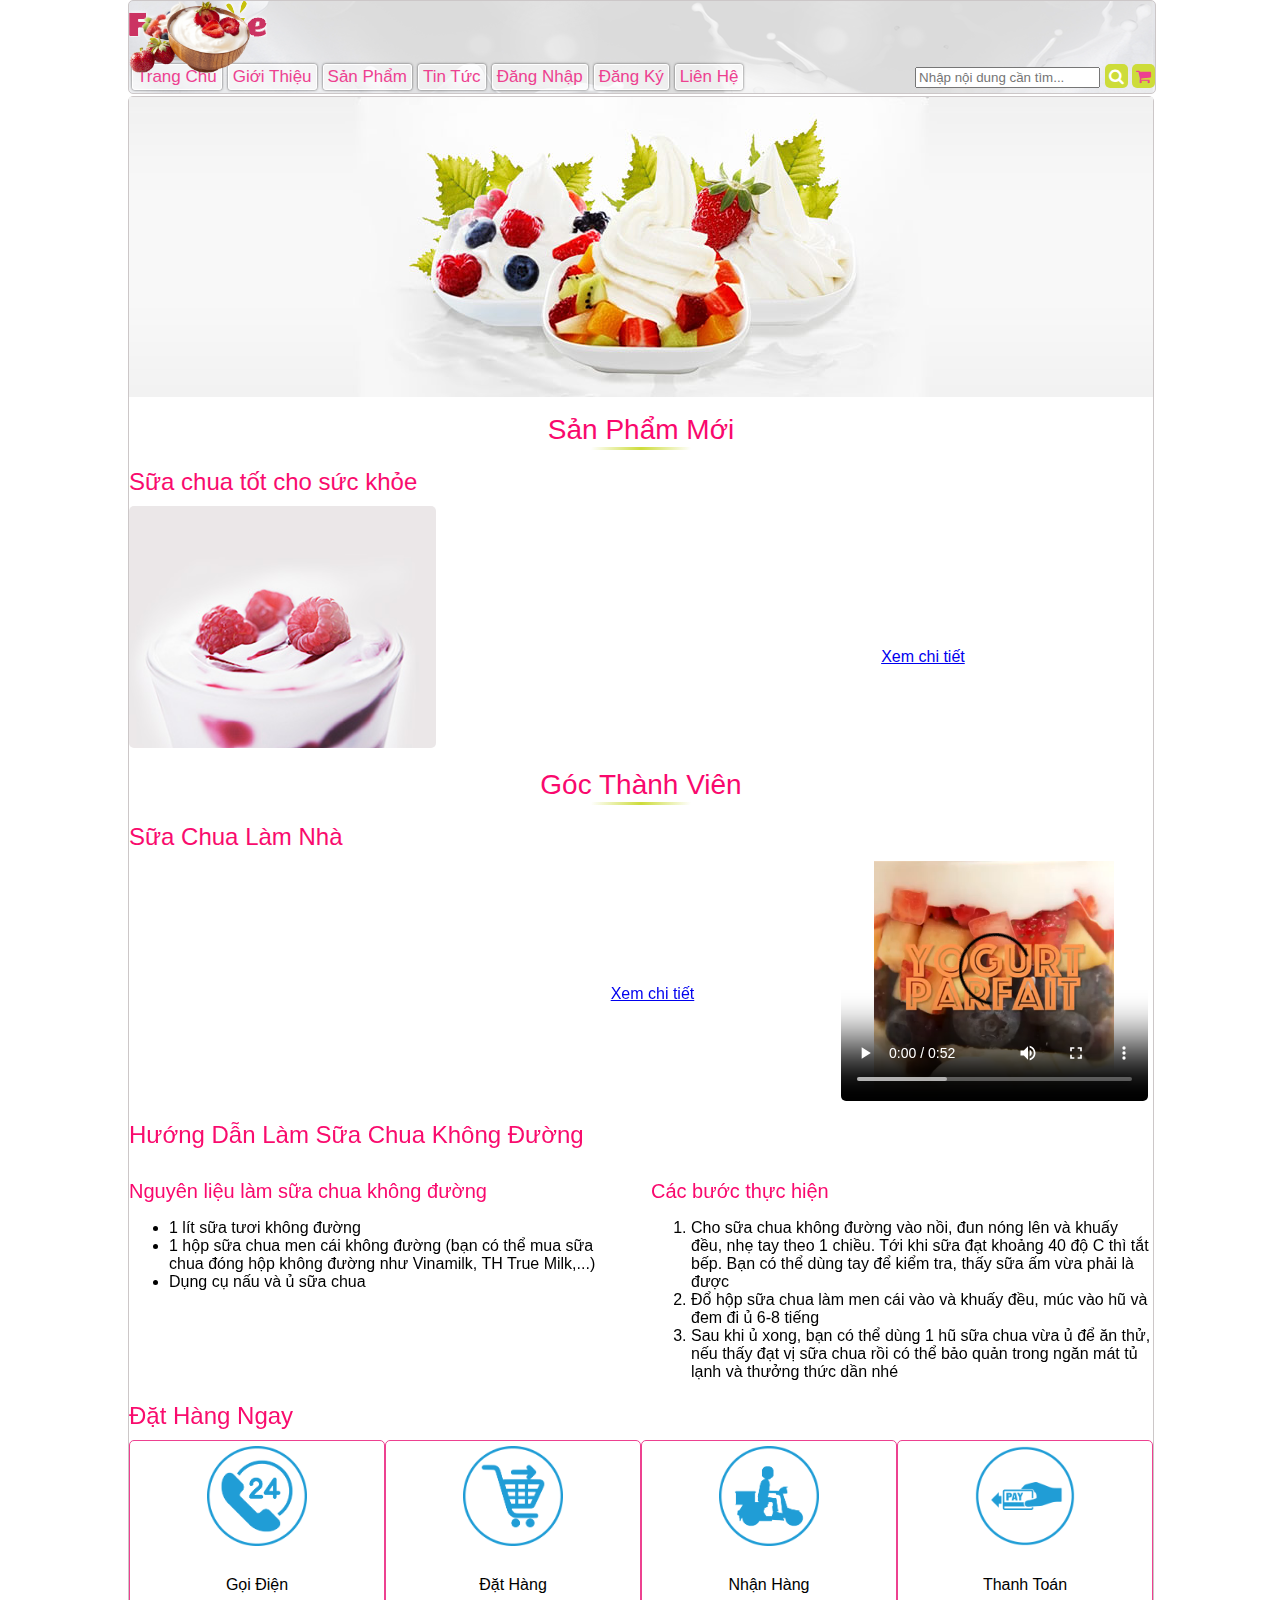
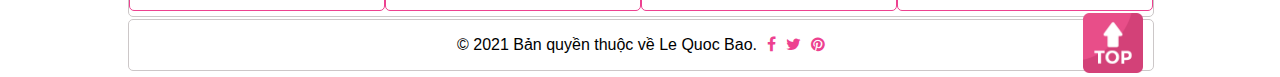
==== index.html @ c6fa25ed "end commit" ====
<!DOCTYPE html>
<html>
  <head>
    <meta charset="UTF-8" />
    <title>Trang Chủ</title>
    <link
      href="images/favicon.ico"
      rel="shortcut icon"
      type="image/vnd.microsoft.icon"
    />
    <link
      rel="stylesheet"
      href="https://cdnjs.cloudflare.com/ajax/libs/font-awesome/4.7.0/css/font-awesome.min.css"
    />
    <link rel="stylesheet" href="stylestrangchu.css" />
  </head>
  <body>
    <header>
      <img id="header-img1" src="images/header-img1.png" alt="" />
      <img id="header-img2" src="images/header-img2.png" alt="" />
      <img id="header-img3" src="images/header-img3.png" alt="" />
      <a id="#top" href="trangchu_LeQuocBao_B2203492.html"
        ><img src="images/logo.png" alt=""
      /></a>
      <nav>
        <a href="trangchu_LeQuocBao_B2203492.html">Trang Chủ</a>
        <a href="gioithieu.html">Giới Thiệu</a>
        <a href="sanpham.html">Sản Phẩm</a>
        <a href="tintuc.html">Tin Tức</a>
        <a href="dangnhap.html">Đăng Nhập</a>
        <a href="dangky.html">Đăng Ký</a>
        <a href="lienhe.html">Liên Hệ</a>
        <div class="search-container">
          <form method="get" action="#">
            <div class="input-container">
              <input
                id="search"
                class="search-input"
                type="text"
                placeholder="Nhập nội dung cần tìm..."
                name="search"
              />
              <i class="fa fa-search icon-white"></i>
              <i class="fa fa-shopping-cart icon-pink"></i>
            </div>
          </form>
        </div>
      </nav>
    </header>
    <main class="one-col">
      <article class="main-content">
        <img class="round-figure" src="images/trangchu/bg-home.jpg" alt="" />
        <h1>Sản Phẩm Mới</h1>
        <section class="image-left">
          <h2>Sữa chua tốt cho sức khỏe</h2>
          <img class="round-figure" src="images/trangchu/yogurt.jpg" alt="" />
          <p class="detail">
            Sữa chua là một loại thực phẩm được tạo ra từ quá trình lên men sữa
            của các vi khuẩn. Hầu hết các loại sữa đều có thể dùng làm sữa chua,
            tuy nhiên sữa bò là được dùng nhiều hơn hết. Sữa chua hay được gọi
            là yaourt (là da-ua). Chúng được lên men từ sữa động vật nhờ vi
            khuẩn lactic, đã được khử chất béo và thanh trùng ở nhiệt độ 80 - 90
            độ C.Sữa chua có 2 loại cơ bản là sữa chua có đường và sữa chua
            không đường. Bên cạnh đó còn có loại sữa chua uống, sữa chua men
            sống. Váng sữa thường được chia làm 3 loại dựa vào hàm lượng chất
            béo có trong sản phẩm: váng sữa có hàm lượng chất béo cao nhất
            (35-50% chất béo), váng sữa thông thường (10-30% chất béo), váng sữa
            nguyên kem (6-15% chất béo).
            <a href="#" class="readmore">Xem chi tiết</a>
          </p>
        </section>
        <h1>Góc Thành Viên</h1>
        <section class="image-right">
          <h2>Sữa Chua Làm Nhà</h2>
          <video class="round-figure" width="320" height="240" controls>
            <source src="images/trangchu/yogurt.mp4" type="video/mp4" />
            Your browser does not support the video tag.
          </video>
          <p class="detail">
            Học làm sữa chua tại gia cùng chuyên gia.Trong thực đơn dinh dưỡng
            của các bà mẹ cho con trẻ và các thành viên trong gia đình đều không
            thể thiếu món sữa chua thơm ngon, hấp dẫn và cực kì tốt cho sức khỏe
            này. Tuy nhiên, đa phần đều chọn mua sữa chua công nghiệp đã được
            đóng hộp bán sẵn tại các siêu thị và cửa hàng hơn là sữa chua tự làm
            tại nhà. Như vậy, liệu sữa chua nhà làm và sữa chua công nghiệp thì
            loại nào tốt sức khỏe của chúng ta hơn? Nếu là một người yêu thích
            nấu ăn bạn sẽ chọn sữa nhà làm hay mua sữa chua công nghiệp bên
            ngoài. Sữa chua nhà làm đảm bảo về độ an toàn, chất lượng cũng như
            giá thành rẻ.<a href="#" class="readmore">Xem chi tiết</a>
          </p>
        </section>
        <section>
          <h2>Hướng Dẫn Làm Sữa Chua Không Đường</h2>
          <div class="col_list">
            <h3>Nguyên liệu làm sữa chua không đường</h3>
            <ul>
              <li>1 lít sữa tươi không đường</li>
              <li>
                1 hộp sữa chua men cái không đường (bạn có thể mua sữa chua đóng
                hộp không đường như Vinamilk, TH True Milk,...)
              </li>
              <li>Dụng cụ nấu và ủ sữa chua</li>
            </ul>
            <h3 class="break-column">Các bước thực hiện</h3>
            <ol>
              <li>
                Cho sữa chua không đường vào nồi, đun nóng lên và khuấy đều, nhẹ
                tay theo 1 chiều. Tới khi sữa đạt khoảng 40 độ C thì tắt bếp.
                Bạn có thể dùng tay để kiểm tra, thấy sữa ấm vừa phải là được
              </li>
              <li>
                Đổ hộp sữa chua làm men cái vào và khuấy đều, múc vào hũ và đem
                đi ủ 6-8 tiếng
              </li>
              <li>
                Sau khi ủ xong, bạn có thể dùng 1 hũ sữa chua vừa ủ để ăn thử,
                nếu thấy đạt vị sữa chua rồi có thể bảo quản trong ngăn mát tủ
                lạnh và thưởng thức dần nhé
              </li>
            </ol>
          </div>
        </section>
        <section>
          <h2>Đặt Hàng Ngay</h2>
          <div class="order-step">
            <div>
              <image src="images/trangchu/order_1.png" width="100px" />
              <p>Gọi Điện</p>
            </div>
            <div>
              <image src="images/trangchu/order_2.png" width="100px" />
              <p>Đặt Hàng</p>
            </div>
            <div>
              <image src="images/trangchu/order_3.png" width="100px" />
              <p>Nhận Hàng</p>
            </div>
            <div>
              <image src="images/trangchu/order_4.png" width="100px" />
              <p>Thanh Toán</p>
            </div>
          </div>
        </section>
      </article>
    </main>
    <footer>
      <p>
        &copy; 2021 Bản quyền thuộc về Le Quoc Bao.
        <a href="#" class="social-icon"><i class="fa fa-facebook-f"></i></a>
        <a href="#" class="social-icon"><i class="fa fa-twitter"></i></a>
        <a href="#" class="social-icon"><i class="fa fa-pinterest"></i></a>
        <a href="#top" class="gotop"><img src="images/top.png" width="60" /></a>
      </p>
    </footer>
  </body>
</html>
---- stylestrangchu.css ----
body {
  margin: 0 auto;
  font-family: Arial, Helvetica, sans-serif;
  max-width: 1024px;
  display: grid;
  grid-template-areas:
    "header-cell"
    "nav-cell"
    "main-cell"
    "footer-cell";
}
main,
header,
footer {
  border: 1px solid #ccc7c8;
  background-color: #fff;
  border-radius: 5px;
}
header {
  grid-area: header-cell;
  background-image: url(./images/header.png);
}
nav {
  grid-area: nav-cell;
}
main {
  grid-area: main-cell;
}
/*1 cột*/
main.one-col {
  display: grid;
  grid-template-areas:
    "left-cell"
    "article-cell"
    "right-cell";
}
/*2 cols*/
main.two-cols-left {
  display: grid;
  grid-template-columns: 1fr 3fr;
  grid-template-areas: "left-cell article-cell";
}
main.two-cols-right {
  display: grid;
  grid-template-columns: 3fr 1fr;
  grid-template-areas: "article-cell right-cell";
}
main.three-cols {
  display: grid;
  grid-template-columns: 1fr 3fr 1fr;
  grid-template-areas: "left-cell article-cell right-cell";
}
footer {
  grid-area: footer-cell;
}
header {
  position: relative;
  width: 100%;
  border-radius: 5px;
  border: 1px solid #ccc7c8;
  /* padding: 0 5px; */
  margin: 0 0 2px 0;
}

#header-img1 {
  height: 100px;
  top: -30px;
  position: absolute;
  animation: moveImage1 3s forwards;
}
@keyframes moveImage1 {
  from {
    left: 80%;
  }
  to {
    left: 30%;
  }
}
#header-img2 {
  height: 70px;
  top: -5px;
  position: absolute;
  animation: moveImage2 3s forwards;
}
@keyframes moveImage2 {
  from {
    left: 80%;
  }
  to {
    left: 45%;
  }
}
#header-img3 {
  height: 80px;
  top: 0px;
  position: absolute;
  animation: moveImage3 3s forwards;
}
@keyframes moveImage3 {
  from {
    left: 80%;
  }
  to {
    left: 63%;
  }
}
nav {
  grid-area: nav-cell;
  margin-top: 20px;
  border-radius: 5px;
}
nav a {
  float: left;
  margin: 3px;
  border: 1px solid #fff;
  border-radius: 3px;
  padding: 2px 4px;
  height: 20px;
  background: #ffffff80;
  color: #ed4190;
  font-size: 17px;
  text-decoration: none;
  text-align: center;
  box-shadow: 0 0 3px 0 #00000066, 0 0 2px 0 #0000004d;
}

nav a:hover {
  color: #fff;
  background-color: #ed4190;
}

.search-container {
  float: right;
  padding-top: 3px;
}

.icon-pink,
.icon-white {
  padding: 4px;
  background-color: #cddc39;
  color: #fff;
  text-align: center;
  cursor: pointer;
}
.icon-pink {
  color: #ed4190;
}

/* Căn giữa nội dung trong footer */
footer {
  margin-top: 2px;
  padding: 0 5px;
  border: 1px solid #ccc7c8;
  color: #000;
  border-radius: 5px;
  display: flex;
  justify-content: center; /* Căn giữa nội dung trong footer */
  align-items: center;
  position: relative;
}

footer p {
  display: flex;
  align-items: center;
  justify-content: center;
  gap: 10px; /* Khoảng cách giữa các icon */
}

/* Định dạng icon liên kết mạng xã hội */
footer a.social-icon {
  display: inline-block;
  color: #ed4190;
  text-decoration: none;
}

/* Căn phải nút 'về đầu trang' */
footer a.gotop {
  position: absolute;
  right: 10px; /* Đặt nút về phía bên phải */
  top: 50%;
  transform: translateY(-50%); /* Căn giữa theo chiều dọc */
}

footer a.gotop img {
  width: 60px;
}

h1 {
  font-family: "Open Sans", sans-serif;
  font-weight: 300;
  font-size: 28px;
  line-height: 34px;
  color: #f9086d;
  position: relative;
  margin: 12px 0 16px;
  text-align: center;
}

/* Đường gạch dưới cho tiêu đề chính */
h1::after {
  content: "";
  display: block;
  width: 100px;
  height: 3px;
  background: radial-gradient(circle, #cddc39, #fff);
  position: absolute;
  left: 50%;
  transform: translateX(-50%) skewX(-12deg);
  top: 100%;
}

/* Tiêu đề phụ */
h2 {
  font-family: "Open Sans", sans-serif;
  font-weight: 300;
  font-size: 24px;
  line-height: 28px;
  color: #f90b6d;
  margin: 5px 0 10px;
  text-align: left;
}
h3 {
  font-family: "Open Sans", sans-serif;
  font-weight: 300;
  font-size: 20px;
  line-height: 24px;
  color: #f9086d;
  margin-bottom: 8px;
  text-align: left;
}

.image-left h2,
.image-right h2 {
  text-align: left;
  width: 100%;
  margin-bottom: 5px;
  display: block;
}

.image-left {
  display: grid;
  grid-template-columns: 30% 69%;
  grid-template-areas:
    "h2 h2"
    "image detail";
  gap: 5px;
  margin-bottom: 20px;
}

.image-left h2 {
  grid-area: h2;
}

.image-left img {
  grid-area: image;
  width: 100%;
  border-radius: 5px;
}

.image-left .detail {
  padding: 0 5px;
  color: #fff;
  grid-area: detail;
  text-align: justify;
}

.image-right {
  display: grid;
  grid-template-columns: 69% 30%;
  grid-template-areas:
    "h2 h2"
    "detail image";
  gap: 5px;
  margin-bottom: 20px;
}

.image-right h2 {
  grid-area: h2;
}

.image-right img,
.image-right video {
  grid-area: image; /* Đặt hình ảnh hoặc video bên phải */
  width: 100%; /* Video/Hình ảnh chiếm toàn bộ khu vực được chỉ định (30%) */
  border-radius: 5px;
}

.image-right .detail {
  padding: 0 5px;
  color: #fff;
  grid-area: detail;
  text-align: justify;
}

/* Chia cột đều cho phần hướng dẫn sữa chua không đường */
.col_list {
  column-count: 2; /* Chia thành 2 cột */
  column-gap: 20px;
}

.break-column {
  break-before: column;
}

/* Các bước đặt hàng */
.order-step {
  width: 100%;
  display: flex;
  justify-content: space-between;
  align-items: center;
  margin-bottom: 5px;
}

section .order-step div {
  text-align: center;
  width: 100%;
  position: relative;
  display: inline-block;
  border-radius: 5px;
  border: 1px solid #ed4190;
  padding-top: 5px;
}

.order-step div img {
  max-width: 100%;
  margin-bottom: 10px;
}

/* Tìm kiếm và icon */
.search-container {
  float: right;
  padding-top: 3px;
}

.icon-white,
.icon-pink {
  padding: 4px;
  background-color: #cddc39;
  color: #fff;
  text-align: center;
  cursor: pointer;
  border-radius: 5px;
}

.icon-pink {
  color: #ed4190;
}
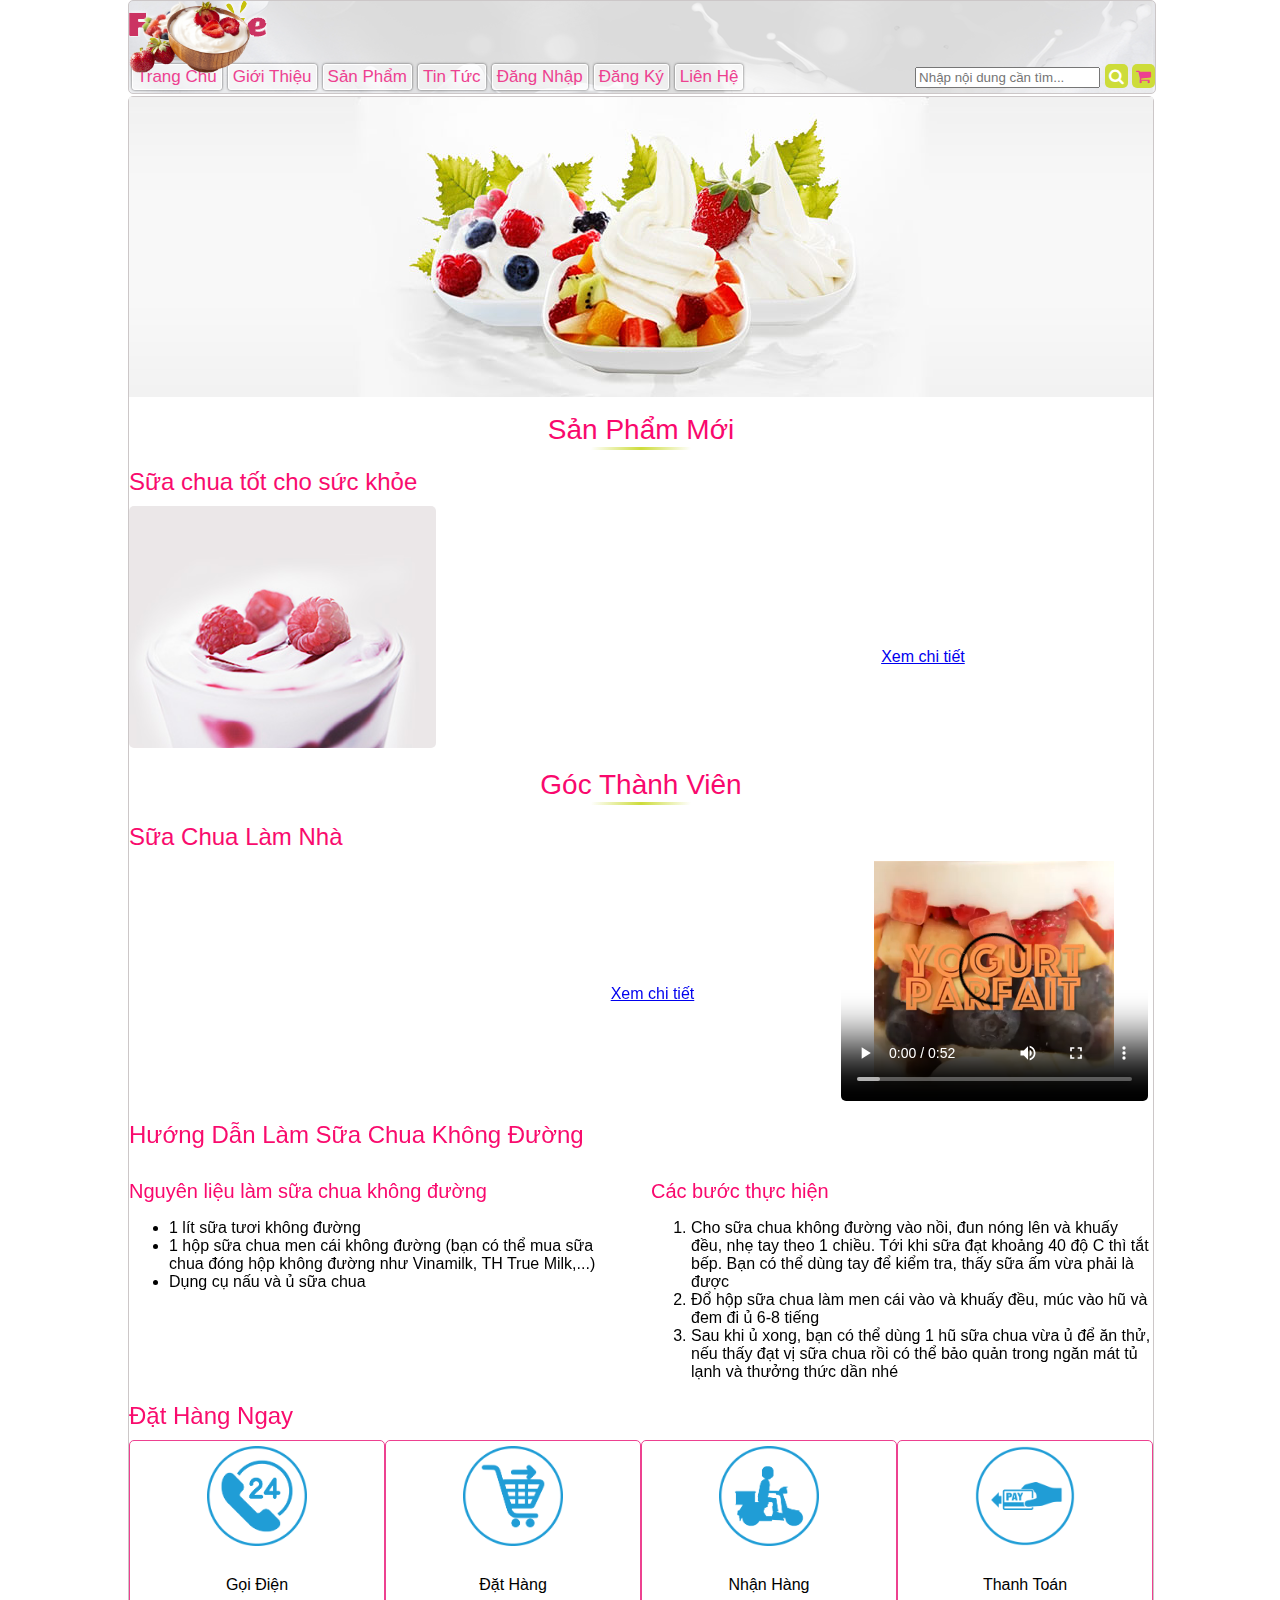
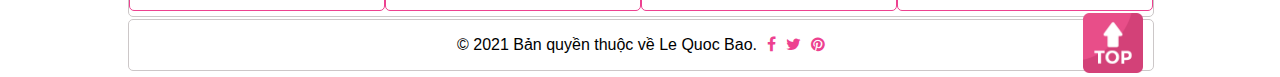
==== commit dc129e8f: "HTML_CSS commit" ====
--- a/index.html
+++ b/index.html
@@ -19,11 +19,9 @@
       <img id="header-img1" src="images/header-img1.png" alt="" />
       <img id="header-img2" src="images/header-img2.png" alt="" />
       <img id="header-img3" src="images/header-img3.png" alt="" />
-      <a id="#top" href="trangchu_LeQuocBao_B2203492.html"
-        ><img src="images/logo.png" alt=""
-      /></a>
+      <a id="#top" href="index.html"><img src="images/logo.png" alt="" /></a>
       <nav>
-        <a href="trangchu_LeQuocBao_B2203492.html">Trang Chủ</a>
+        <a href="index.html">Trang Chủ</a>
         <a href="gioithieu.html">Giới Thiệu</a>
         <a href="sanpham.html">Sản Phẩm</a>
         <a href="tintuc.html">Tin Tức</a>
